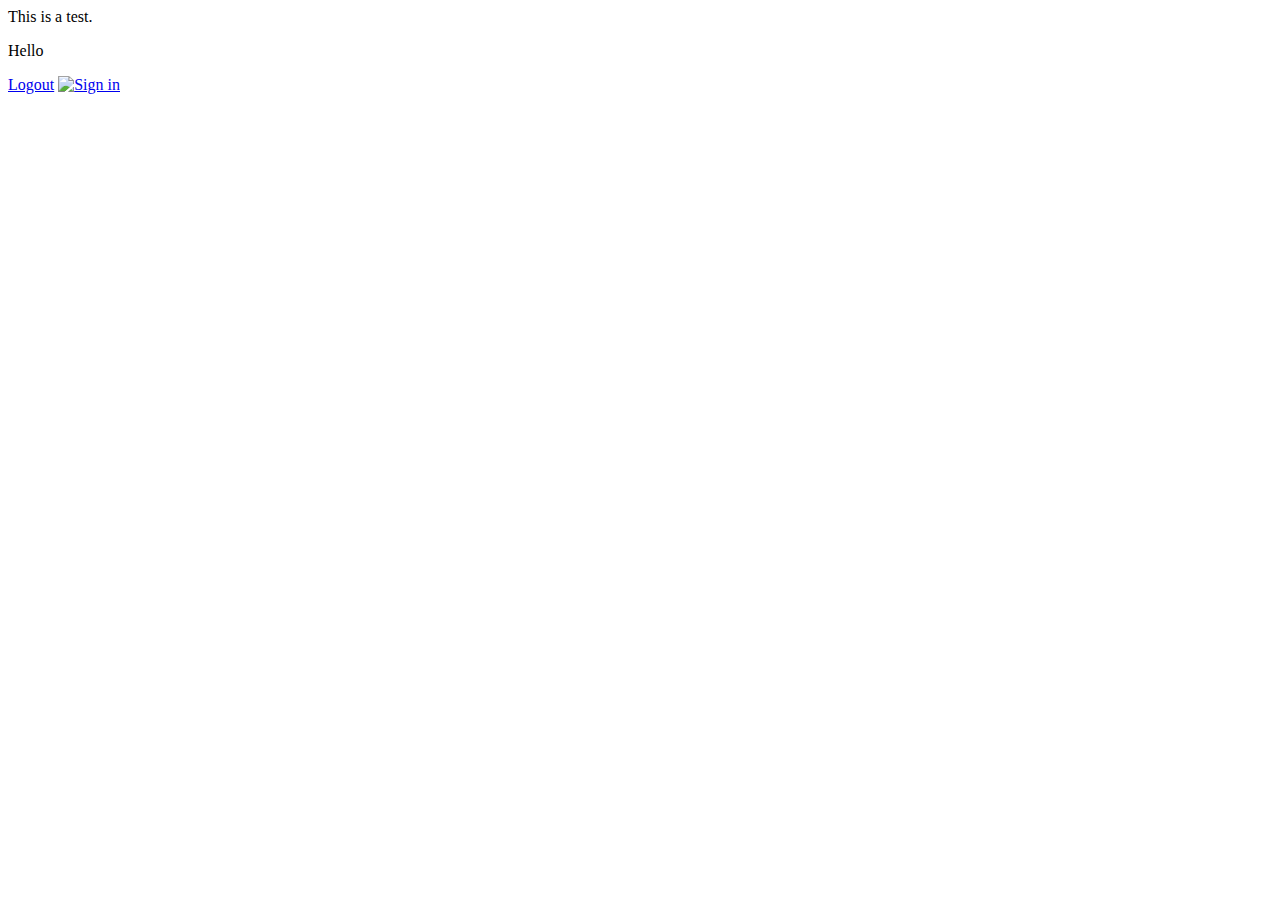
==== index.html @ 2ea73779 "login working" ====
<html>
  <script src="https://browserid.org/include.js" type="text/javascript"></script>
  <script src="js/jquery-1.7.2.min.js" type="text/javascript"></script>

  <head>
    <title>
      Title here
    </title>
  </head>
  <body>
    <p>This is a test.</p>
    <!-- TMPL_IF id -->
    <p style="{color:red;}">Hello <!-- TMPL_VAR id --></p>
    <a href="/logout">Logout</a>
    <!-- TMPL_ELSE -->
    <a href="#" id="browserid" title="Sign-in with BrowserID">  
      <img src="/images/sign_in_blue.png" alt="Sign in">  
    </a>
    <!-- /TMPL_IF -->
  </body>
    <script type="text/javascript">
      $('#browserid').click(function() {
        navigator.id.get(gotAssertion);  
        return false;  
      });

      function gotAssertion(assertion) {  
      // got an assertion, now send it up to the server for verification  
      if (assertion !== null) {  
        $.ajax({  
          type: 'POST',  
          url: '/login',  
          data: { assertion: assertion },  
          success: function(res, status, xhr) {
            if (res === null) {}//loggedOut();  
              window.location = "/";
            },  
          error: function(res, status, xhr) {  
            alert("login failure" + res);  
          }  
        });  
      } else {  
        //loggedOut();  
      }  
    }  
  </script>

</html>
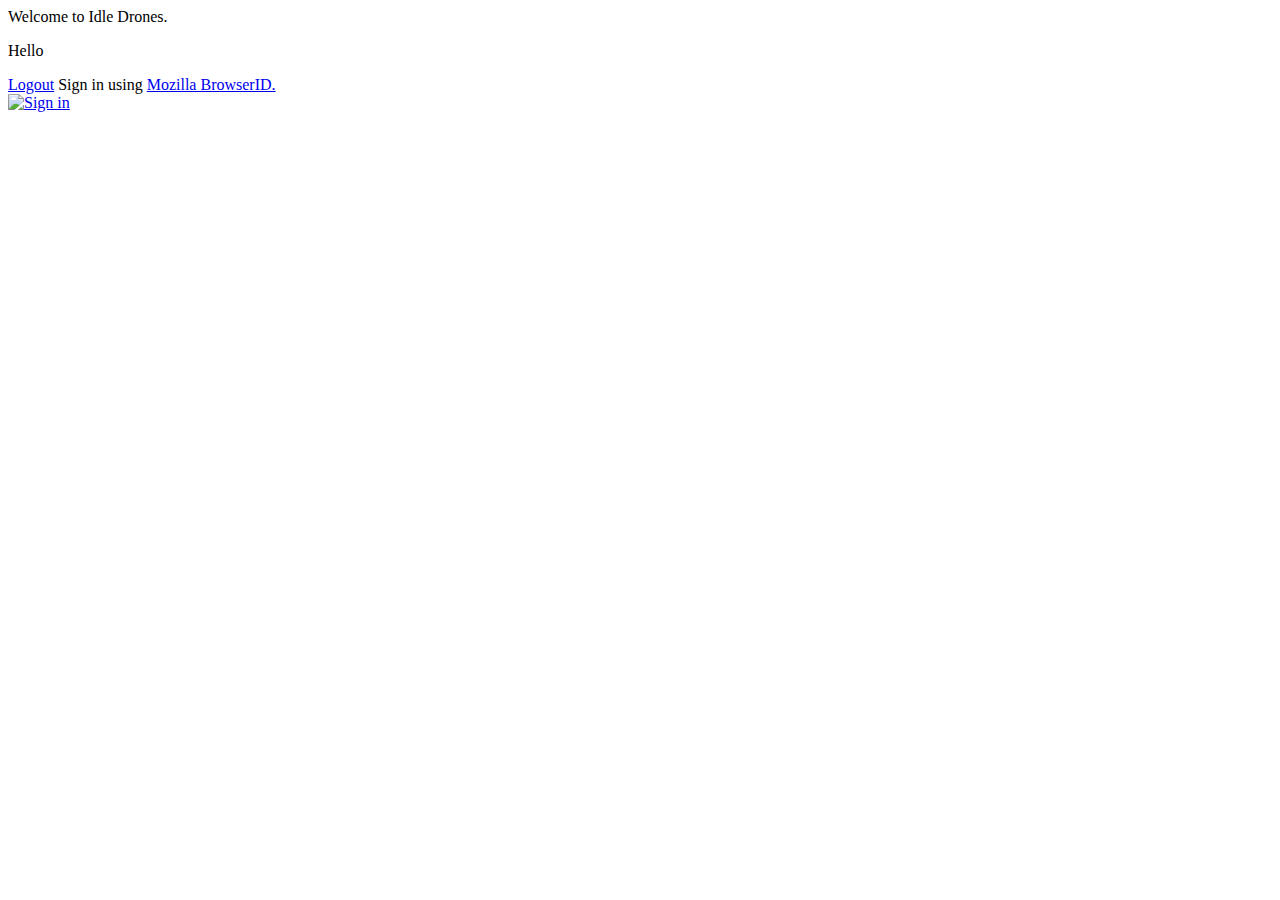
==== commit 08e01c52: "naming and couchdb update" ====
--- a/index.html
+++ b/index.html
@@ -4,15 +4,17 @@
 
   <head>
     <title>
-      Title here
+      IDLE DRONES
     </title>
   </head>
   <body>
-    <p>This is a test.</p>
+    <p>Welcome to Idle Drones.</p>
     <!-- TMPL_IF id -->
     <p style="{color:red;}">Hello <!-- TMPL_VAR id --></p>
     <a href="/logout">Logout</a>
     <!-- TMPL_ELSE -->
+    Sign in using <a href="http://www.browserid.org">Mozilla BrowserID.</a>
+    <br />
     <a href="#" id="browserid" title="Sign-in with BrowserID">  
       <img src="/images/sign_in_blue.png" alt="Sign in">  
     </a>
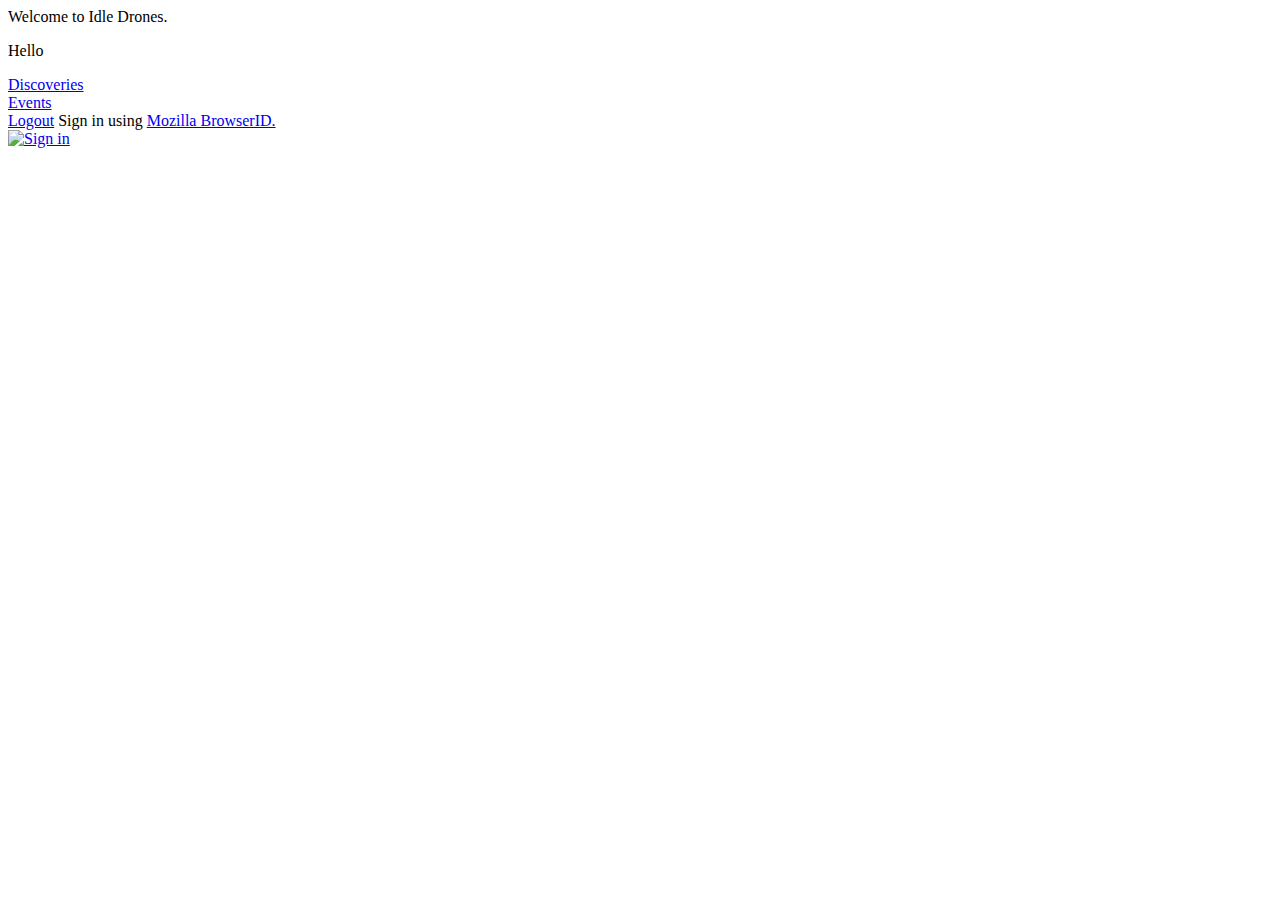
==== commit 417c891f: "foo" ====
--- a/index.html
+++ b/index.html
@@ -10,7 +10,11 @@
   <body>
     <p>Welcome to Idle Drones.</p>
     <!-- TMPL_IF id -->
-    <p style="{color:red;}">Hello <!-- TMPL_VAR id --></p>
+    <p>Hello <!-- TMPL_VAR id --></p>
+    <a href="/discoveries">Discoveries</a>
+    <br/>
+    <a href="/events">Events</a>
+    <br/>
     <a href="/logout">Logout</a>
     <!-- TMPL_ELSE -->
     Sign in using <a href="http://www.browserid.org">Mozilla BrowserID.</a>
@@ -20,31 +24,6 @@
     </a>
     <!-- /TMPL_IF -->
   </body>
-    <script type="text/javascript">
-      $('#browserid').click(function() {
-        navigator.id.get(gotAssertion);  
-        return false;  
-      });
 
-      function gotAssertion(assertion) {  
-      // got an assertion, now send it up to the server for verification  
-      if (assertion !== null) {  
-        $.ajax({  
-          type: 'POST',  
-          url: '/login',  
-          data: { assertion: assertion },  
-          success: function(res, status, xhr) {
-            if (res === null) {}//loggedOut();  
-              window.location = "/";
-            },  
-          error: function(res, status, xhr) {  
-            alert("login failure" + res);  
-          }  
-        });  
-      } else {  
-        //loggedOut();  
-      }  
-    }  
-  </script>
-
+  <script src="js/login.js" type="text/javascript"></script>
 </html>
